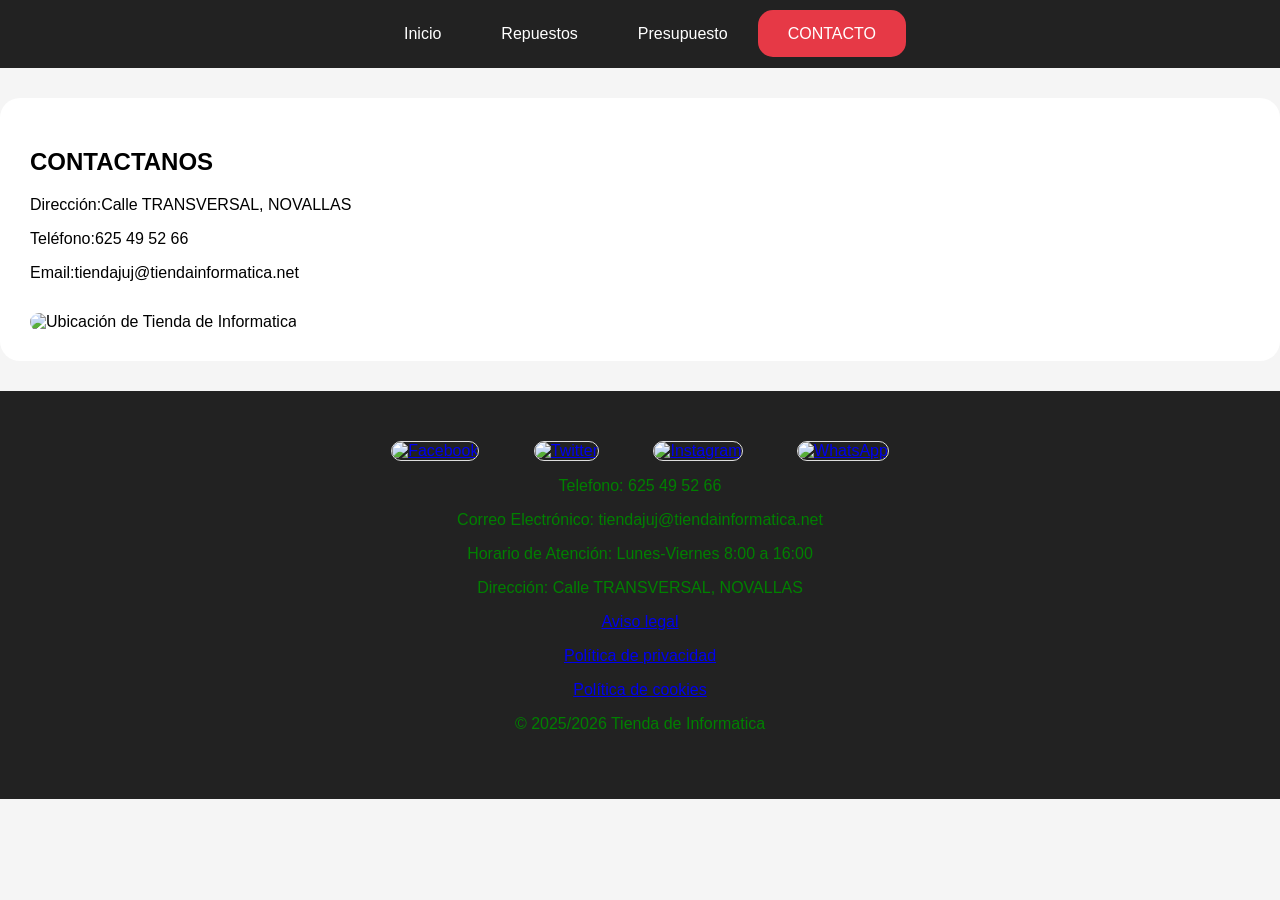
==== tiendadeinformatica/contacto.html @ ce9d395f "Update contacto.html" ====
<!DOCTYPE html>
<html lang="es">

<!-- Esta es la cabecera -->
<head>
  <meta charset="UTF-8">
  <meta name="viewport" content="width=device-width, initial-scale=1.0">

   <!-- Este es el titulo de la pagina y el titulo de la empresa -->
  <title>CONTACTO - Tienda de Informatica</title>
  <!--Enlace al archivo CSS -->
  <link rel="stylesheet" href="../css/estilos.css">
</head>

<body>

   <!-- Aqui vamos a mostrar el menu de navegación de la página en el cual dejamos como el enlace activo el de contacto.html-->
  <header>
    <nav area-label="Menu Principal">
      <ul>
            <li><a href="../index.html">Inicio</a></li>
            <li><a href="../tiendadeinformatica/producto.html">Repuestos</a></li>
            <li><a href="../tiendadeinformatica/presupuesto.html">Presupuesto</a></li>
            <li><a href="../tiendadeinformatica/contacto.html" class="activo">CONTACTO </a></li>
      </ul>
    </nav>
  </header>

  <!-- Aqui os ponemos calle en la que esta nuestra empresa, el numero de telefono de la empresa con el que podeis contactar y el email al que podeis escribirnos para pedir repuestos -->
  <main>
          <h2>CONTACTANOS</h2>
          <p>Dirección:Calle TRANSVERSAL, NOVALLAS</p>
          <p>Teléfono:625 49 52 66</p>
          <p>Email:tiendajuj@tiendainformatica.net</p>

    <!-- Imagen del mapa -->
          <img src="../imagenes/mapa.png" alt="Ubicación de Tienda de Informatica" class="mapa" width="460" height="300">
  </main>

  <!-- Pie de página -->
  <footer role="contentinfo">
    <div class="redes">
      <!-- Mostramos los iconos de redes sociales en las que tenemos articulos para hacer visibilidad a la empresa-->
          <a href="#"><img src="../imagenes/redes/Facebook.png" alt="Facebook" width="210" height="255"></a>
          <a href="#"><img src="../imagenes/redes/Twitter.png" alt="Twitter" width="179" height="174"></a>
          <a href="#"><img src="../imagenes/redes/Instagram.png" alt="Instagram" width="227" height="225"></a>
          <a href="#"><img src="../imagenes/redes/Whatsapp.png" alt="WhatsApp" width="249" height="272"></a>
    </div>
          <p>Telefono: 625 49 52 66</p>
          <p>Correo Electrónico: tiendajuj@tiendainformatica.net</p>
          <p>Horario de Atención: Lunes-Viernes 8:00 a 16:00</p>
          <p>Dirección: Calle TRANSVERSAL, NOVALLAS</p>
   
          <p><a href="#">Aviso legal</a></p>
          <p><a href="#">Política de privacidad</a></p>
          <p><a href="#">Política de cookies</a></p>
    
          <p>© 2025/2026 Tienda de Informatica</p>
  </footer>

</body>
</html>
---- css/estilos.css ----
/* =============================
   ESTILOS GENERALES
============================= */
body {
  font-family: Calibri, sans-serif;
  margin: 0;
  background: #f5f5f5;
}

/* =============================
   ENCABEZADO Y MENÚ
============================= */
header {
  background: #222;
  color: green;
  padding: 25px 0;
}

nav ul {
  display: flex;
  justify-content: center;
  list-style: none;
  margin: 0;
  padding: 0;
}

nav a {
  color: white;
  text-decoration: none;
  padding: 15px 30px;
}

/* Enlace activo o al pasar el ratón */
nav a:hover,
nav a.activo {
  background: #e63946;
  border-radius: 15px;
}

/* =============================
   CONTENIDO PRINCIPAL
============================= */
main {
  padding: 30px;
  background: white;
  max-width: 1500px;
  margin: 30px auto;
  border-radius: 20px;
}

/* =============================
   GALERÍA DE PRODUCTOS
============================= */
.galeria {
  display: grid;
  grid-template-columns: repeat(auto-fit, minmax(200px, 1fr));
  gap: 15px;
}

.galeria img {
  width: 170px;
   height: 170px;
   object-fit: cover; /*evita deformación*/
  border-radius: 25px;
  border: 1px solid #ddd;
}

/* =============================
   FORMULARIOS
============================= */
form {
  display: flex;
  flex-direction: column;
  gap: 20px;
}

input, textarea {
  padding: 10px;
  border: 1px solid #bbb;
  border-radius: 10px;
}

input[type="submit"] {
  background: #e63946;
  color: white;
  border: none;
  cursor: pointer;
  transition: 0.3s;
}

input[type="submit"]:hover {
  background: #b91c1c;
}

/*Aqui vamos a poner como esta alineado el texto(text-akign), el color de fondo que va a tener el pie pagina(background), el color de la letra que lleva el pie de pagina(color), los margenes del pie de pagina*/
footer {
  background: #222;
  color: green;
  text-align: center;
  padding: 50px;
}

footer .redes img {
  width: 60px;
   height: 60px;
   object-fit: cover;     /* CLAVE */
  border-radius: 25px;
  border: 1px solid #ddd;
  margin: 0 25px;
}

.mapa {
  width: 45%;
  border-radius: 40px;
  margin-top: 15px;
}
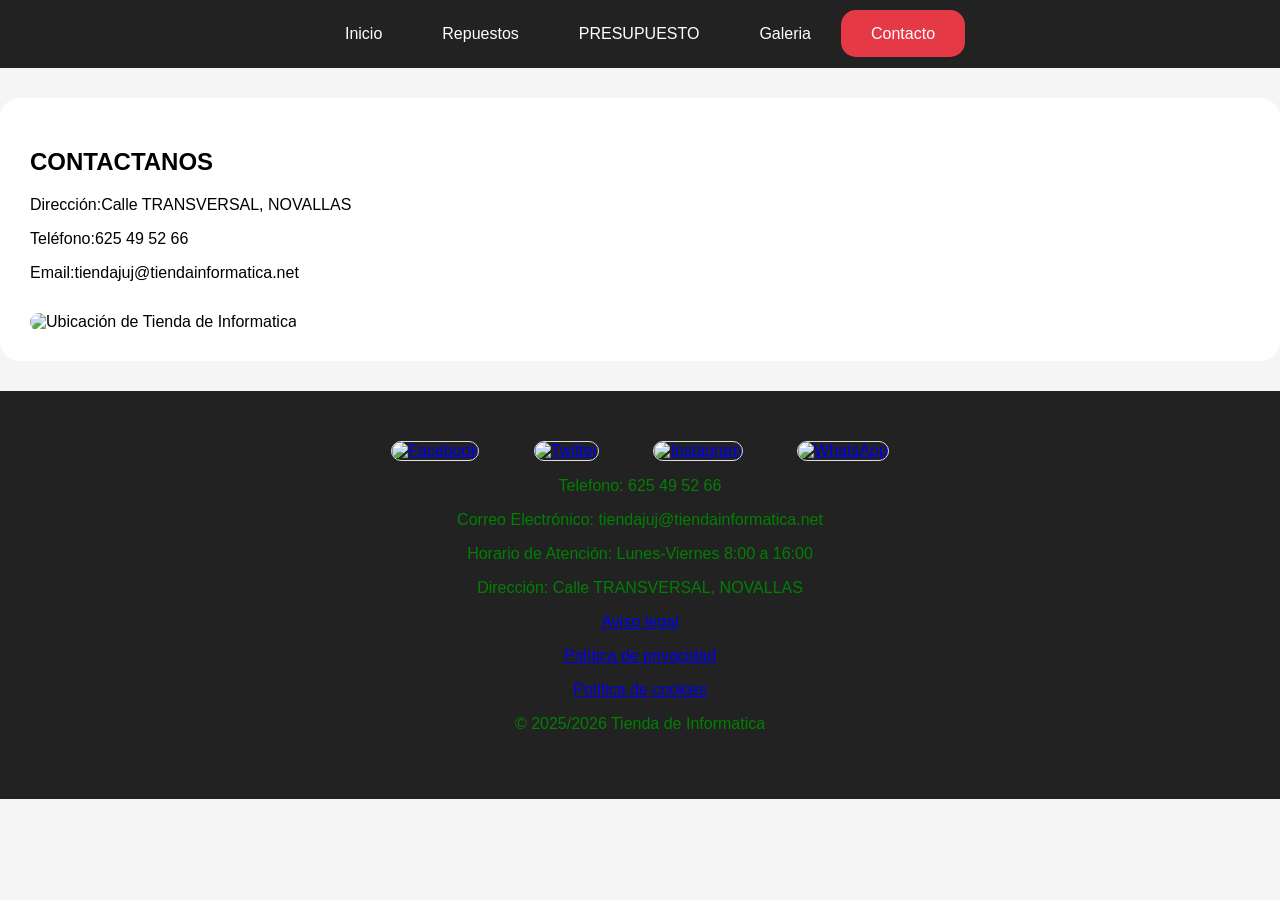
==== commit 0296cb8f: "Update contacto.html" ====
--- a/tiendadeinformatica/contacto.html
+++ b/tiendadeinformatica/contacto.html
@@ -20,8 +20,9 @@
       <ul>
             <li><a href="../index.html">Inicio</a></li>
             <li><a href="../tiendadeinformatica/producto.html">Repuestos</a></li>
-            <li><a href="../tiendadeinformatica/presupuesto.html">Presupuesto</a></li>
-            <li><a href="../tiendadeinformatica/contacto.html" class="activo">CONTACTO </a></li>
+            <li><a href="../tiendadeinformatica/presupuesto.html">PRESUPUESTO</a></li>
+            <li><a href="../tiendadeinformatica/galeria.html">Galeria</a></li>
+            <li><a href="../tiendadeinformatica/contacto.html" class="activo">Contacto</a></li>
       </ul>
     </nav>
   </header>
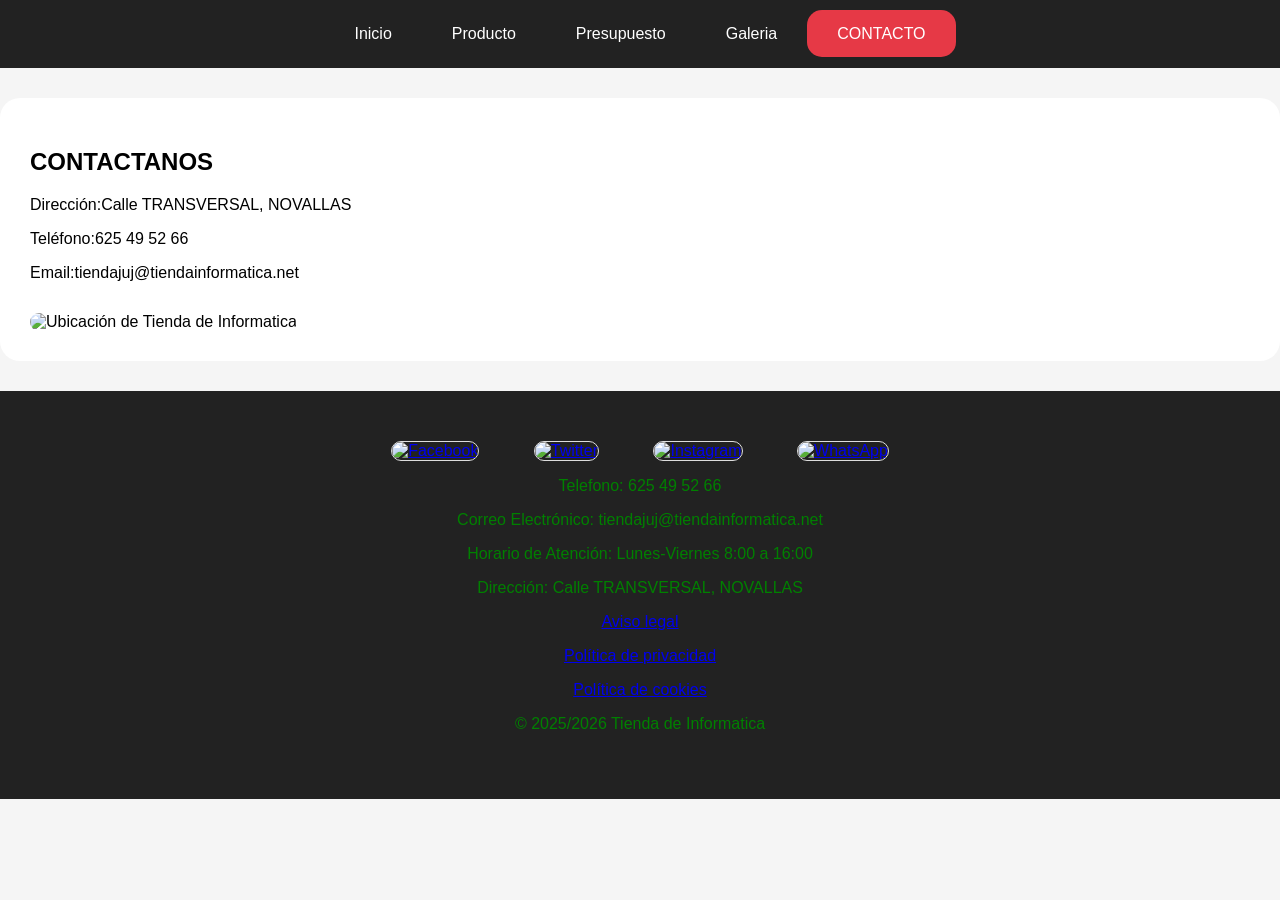
==== commit 5660aa95: "Update contacto.html" ====
--- a/tiendadeinformatica/contacto.html
+++ b/tiendadeinformatica/contacto.html
@@ -19,10 +19,10 @@
     <nav area-label="Menu Principal">
       <ul>
             <li><a href="../index.html">Inicio</a></li>
-            <li><a href="../tiendadeinformatica/producto.html">Repuestos</a></li>
-            <li><a href="../tiendadeinformatica/presupuesto.html">PRESUPUESTO</a></li>
+            <li><a href="../tiendadeinformatica/producto.html">Producto</a></li>
+            <li><a href="../tiendadeinformatica/presupuesto.html">Presupuesto</a></li>
             <li><a href="../tiendadeinformatica/galeria.html">Galeria</a></li>
-            <li><a href="../tiendadeinformatica/contacto.html" class="activo">Contacto</a></li>
+            <li><a href="../tiendadeinformatica/contacto.html" class="activo">CONTACTO</a></li>
       </ul>
     </nav>
   </header>
